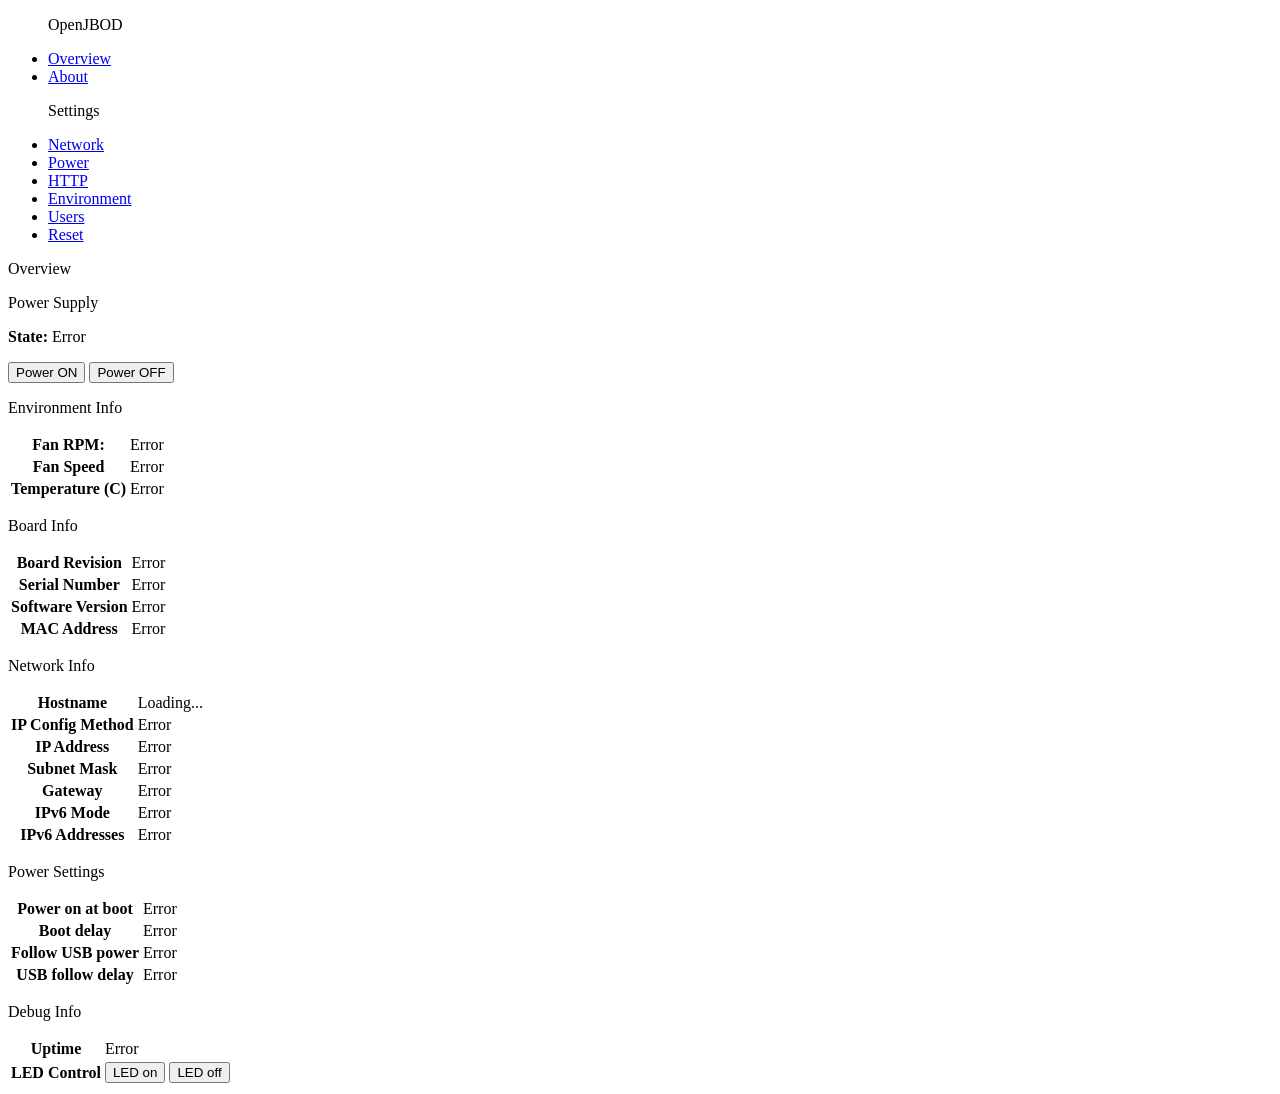
==== src/static_web_resources/index.html @ 3bdbe155 "0.9.9 public" ====
<!DOCTYPE html>
<html lang="en">
<head>
    <meta charset="UTF-8">
    <meta name="viewport" content="width=device-width, initial-scale=1.0">
    <title>OpenJBOD</title>
    <link rel="stylesheet" href="/style.css">
    <script src="main.js"></script>
</head>
<body>
    <div class="container">
        <nav class="menu">
            <ul>
                <p class="menu-heading">OpenJBOD</p>
                <li><a href="/">Overview</a></li>
                <li><a href="/about">About</a></li>
                <p class="menu-heading">Settings</p>
                <li><a href="/network">Network</a></li>
                <li><a href="/power">Power</a></li>
                <li><a href="/http">HTTP</a></li>
                <li><a href="/environment">Environment</a></li>
                <li><a href="/users">Users</a></li>
                <li><a href="/reset">Reset</a></li>
            </ul>
        </nav>
        <main class="content">
            <p class="heading">Overview</p>
            <div class="row">
                <div class="grid-3">
                    <p class="heading">Power Supply</p>
                    <p><b>State:</b> <span id="power_status" class="status-unknown">Unknown</span></p>
                    <input id="power_on" type="button" value="Power ON">
                    <input id="power_off" type="button" value="Power OFF">
                </div>
                <div class="grid-3">
                    <p class="heading">Environment Info</p>
                    <table>
                        <tr>
                            <th>Fan RPM:</th>
                            <td id="fan_rpm">Loading...</td>
                        </tr>
                        <tr>
                            <th>Fan Speed</th>
                            <td id="fan_speed">Loading...</td>
                        </tr>
                        <tr>
                            <th>Temperature (C)</th>
                            <td id="temperature">Loading...</td>
                        </tr>
                    </table>
                </div>
                <div class="grid-3">
                    <p class="heading">Board Info</p>
                    <table>
                        <tr>
                            <th>Board Revision</th>
                            <td id="board_rev">Loading...</td>
                        </tr>
                        <tr>
                            <th>Serial Number</th>
                            <td id="serial_number">Loading...</td>
                        </tr>
                        <tr>
                            <th>Software Version</th>
                            <td id="software_version">Loading...</td>
                        </tr>
                        <tr>
                            <th>MAC Address</th>
                            <td id="mac_address">Loading...</td>
                        </tr>
                    </table>
                </div>
            </div>
            <div class="row">
                <div class="grid-3">
                    <p class="heading">Network Info</p>
                    <table>
                        <tr>
                            <th>Hostname</th>
                            <td id="hostname">Loading...</td>
                        </tr>
                        <tr>
                            <th>IP Config Method</th>
                            <td id="ip_method">Loading...</td>
                        </tr>
                        <tr>
                            <th>IP Address</th>
                            <td id="ip_address">Loading...</td>
                        </tr>
                        <tr>
                            <th>Subnet Mask</th>
                            <td id="subnet_mask">Loading...</td>
                        </tr>
                        <tr>
                            <th>Gateway</th>
                            <td id="gateway">Loading...</td>
                        </tr>
                        <tr>
                            <th>IPv6 Mode</th>
                            <td id="ipv6_mode_status">Loading...</td>
                        </tr>
                        <tr>
                            <th>IPv6 Addresses</th>
                            <td id="ipv6_addresses">Loading...</td>
                        </tr>
                    </table>
                </div>
                <div class="grid-3">
                    <p class="heading">Power Settings</p>
                    <table>
                        <tr>
                            <th>Power on at boot</th>
                            <td id="on_boot_enabled_display">Loading...</td>
                        </tr>
                        <tr>
                            <th>Boot delay</th>
                            <td id="on_boot_delay_display">Loading...</td>
                        </tr>
                        <tr>
                            <th>Follow USB power</th>
                            <td id="follow_usb_enabled_display">Loading...</td>
                        </tr>
                        <tr>
                            <th>USB follow delay</th>
                            <td id="follow_usb_delay_display">Loading...</td>
                        </tr>
                    </table>
                </div>
                <div class="grid-3">
                    <p class="heading">Debug Info</p>
                    <table>
                        <tr>
                            <th>Uptime</th>
                            <td id="uptime">Loading...</td>
                        </tr>
                        <tr>
                            <th>LED Control</th>
                            <td>
                                <input id="led_on" type="button" value="LED on">
                                <input id="led_off" type="button" value="LED off">
                            </td>
                        </tr>
                    </table>
                </div>
            </div>
        </main>
    </div>
</body>
</html>
<!-- Build test Fri 22 Aug 15:07:40 CEST 2025 -->
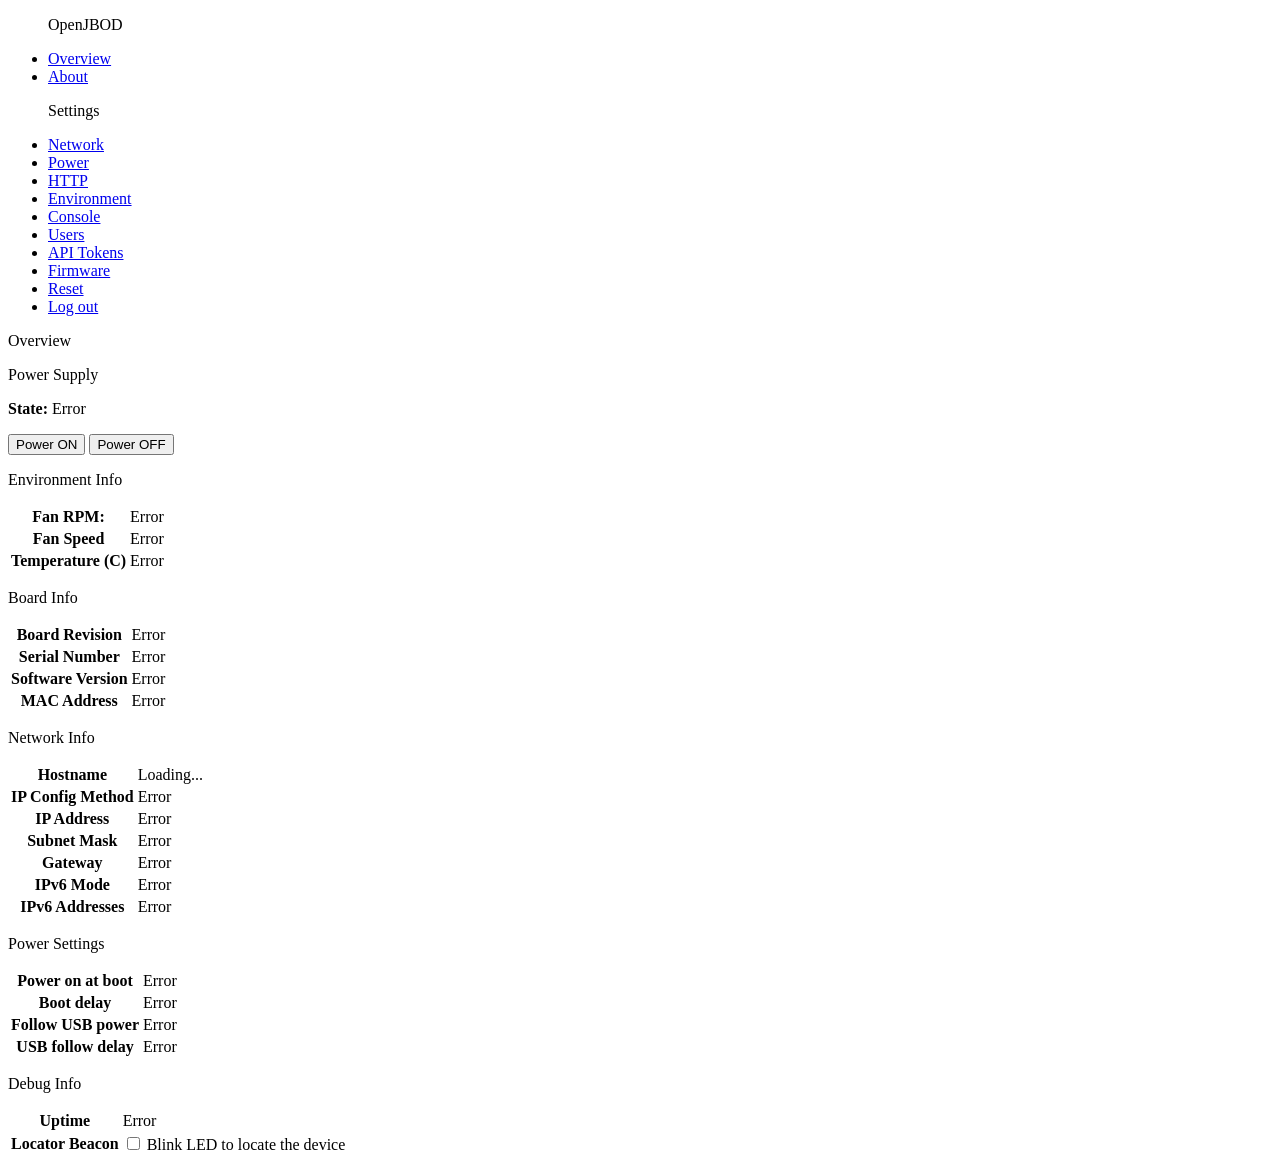
==== commit 9af46f33: "1.0.0 from private dev repo - MCUboot - DS18B20 header (J7) support - Yellow LED reimplemented as st" ====
--- a/src/static_web_resources/index.html
+++ b/src/static_web_resources/index.html
@@ -6,6 +6,7 @@
     <title>OpenJBOD</title>
     <link rel="stylesheet" href="/style.css">
     <script src="main.js"></script>
+    <script src="/common.js"></script>
 </head>
 <body>
     <div class="container">
@@ -19,8 +20,12 @@
                 <li><a href="/power">Power</a></li>
                 <li><a href="/http">HTTP</a></li>
                 <li><a href="/environment">Environment</a></li>
+                <li><a href="/console">Console</a></li>
                 <li><a href="/users">Users</a></li>
+                <li><a href="/tokens">API Tokens</a></li>
+                <li><a href="/firmware">Firmware</a></li>
                 <li><a href="/reset">Reset</a></li>
+                <li><a href="#" id="logout-link">Log out</a></li>
             </ul>
         </nav>
         <main class="content">
@@ -134,10 +139,10 @@
                             <td id="uptime">Loading...</td>
                         </tr>
                         <tr>
-                            <th>LED Control</th>
+                            <th>Locator Beacon</th>
                             <td>
-                                <input id="led_on" type="button" value="LED on">
-                                <input id="led_off" type="button" value="LED off">
+                                <input id="beacon_toggle" type="checkbox">
+                                <label for="beacon_toggle">Blink LED to locate the device</label>
                             </td>
                         </tr>
                     </table>
